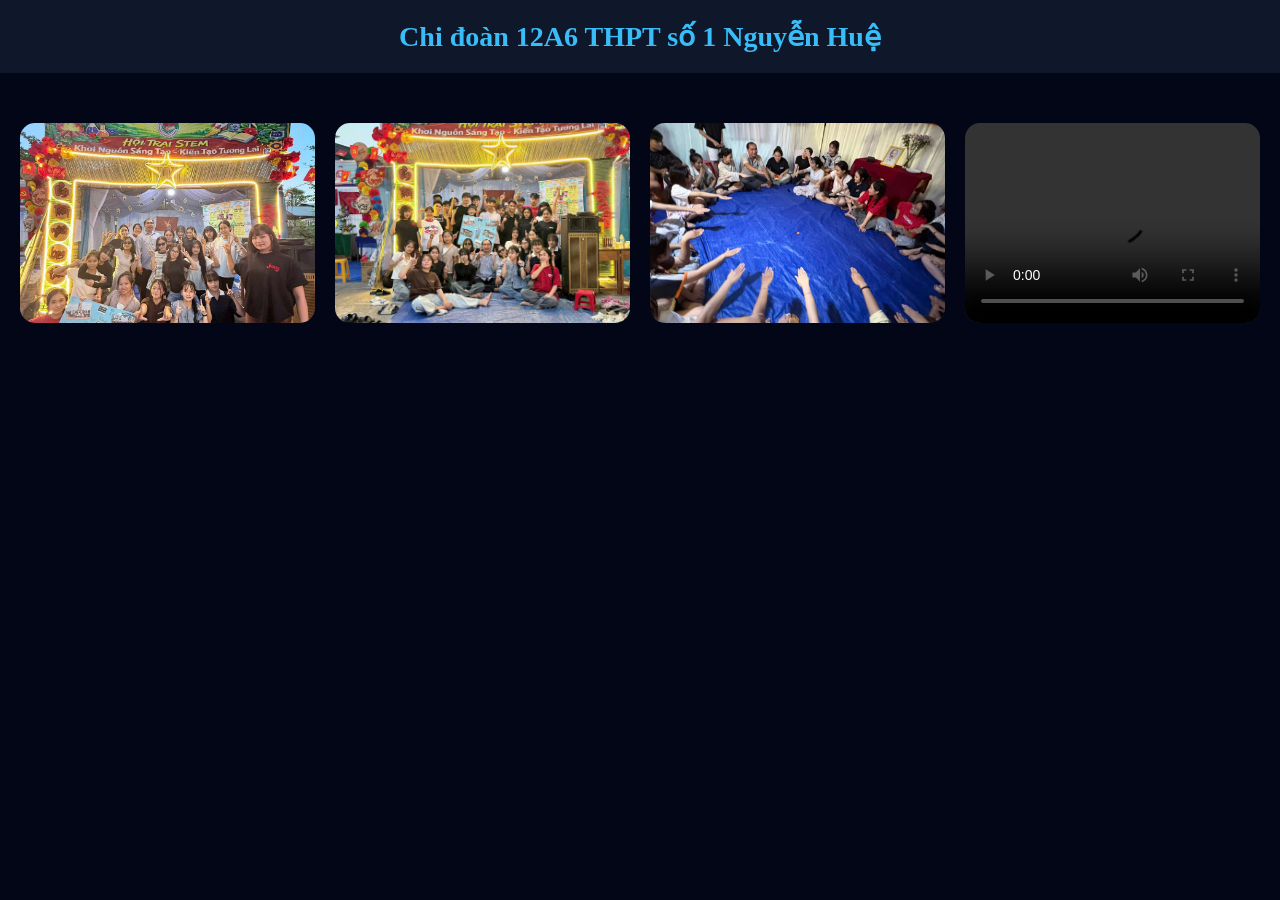
==== 12a6.html @ 1a135128 "Add files via upload" ====
<!DOCTYPE html>
<html lang="vi">
<head>
<meta charset="UTF-8">
<meta name="viewport" content="width=device-width, initial-scale=1.0">
<title>Sự kiện</title>

<style>
* {
    margin: 0;
    padding: 0;
    box-sizing: border-box;
}

body {
    background: #020617;
    color: white;
}

/* HEADER */
header {
    background: #0f172a;
    padding: 20px;
    text-align: center;
}

header h2 {
    color: #38bdf8;
    font-family: cursive;
    font-size: 28px;
}

/* GALLERY */
.gallery {
    padding: 50px 20px;
    display: grid;
    grid-template-columns: repeat(auto-fit, minmax(250px, 1fr));
    gap: 20px;
}

/* IMAGE + VIDEO */
.gallery img,
.gallery video {
    width: 100%;
    height: 200px;
    object-fit: cover;
    border-radius: 15px;
    cursor: pointer;
    transition: 0.3s;
}

.gallery img:hover,
.gallery video:hover {
    transform: scale(1.05);
}

/* LIGHTBOX */
.lightbox {
    display: none;
    position: fixed;
    z-index: 2000;
    padding-top: 50px;
    left: 0;
    top: 0;
    width: 100%;
    height: 100%;
    background: rgba(0,0,0,0.9);
}

.lightbox img {
    margin: auto;
    display: block;
    max-width: 80%;
    max-height: 80%;
    border-radius: 10px;
}

/* Nút đóng */
.close {
    position: absolute;
    top: 20px;
    right: 40px;
    color: white;
    font-size: 35px;
    cursor: pointer;
}
</style>

</head>
<body>

<header>
    <h2>Chi đoàn 12A6 THPT số 1 Nguyễn Huệ</h2>
</header>

<section class="gallery">
    <!-- 3 ảnh -->
    <img src="h1.jpg" onclick="openImg(this.src)">
    <img src="h2.jpg" onclick="openImg(this.src)">
    <img src="h3.jpg" onclick="openImg(this.src)">

    <!-- video -->
    <video controls>
        <source src="video.mp4" type="video/mp4">
    </video>
</section>

<!-- LIGHTBOX -->
<div id="lightbox" class="lightbox">
    <span class="close" onclick="closeImg()">&times;</span>
    <img id="lightbox-img">
</div>

<script>
function openImg(src) {
    document.getElementById("lightbox").style.display = "block";
    document.getElementById("lightbox-img").src = src;
}

function closeImg() {
    document.getElementById("lightbox").style.display = "none";
}
</script>

</body>
</html>
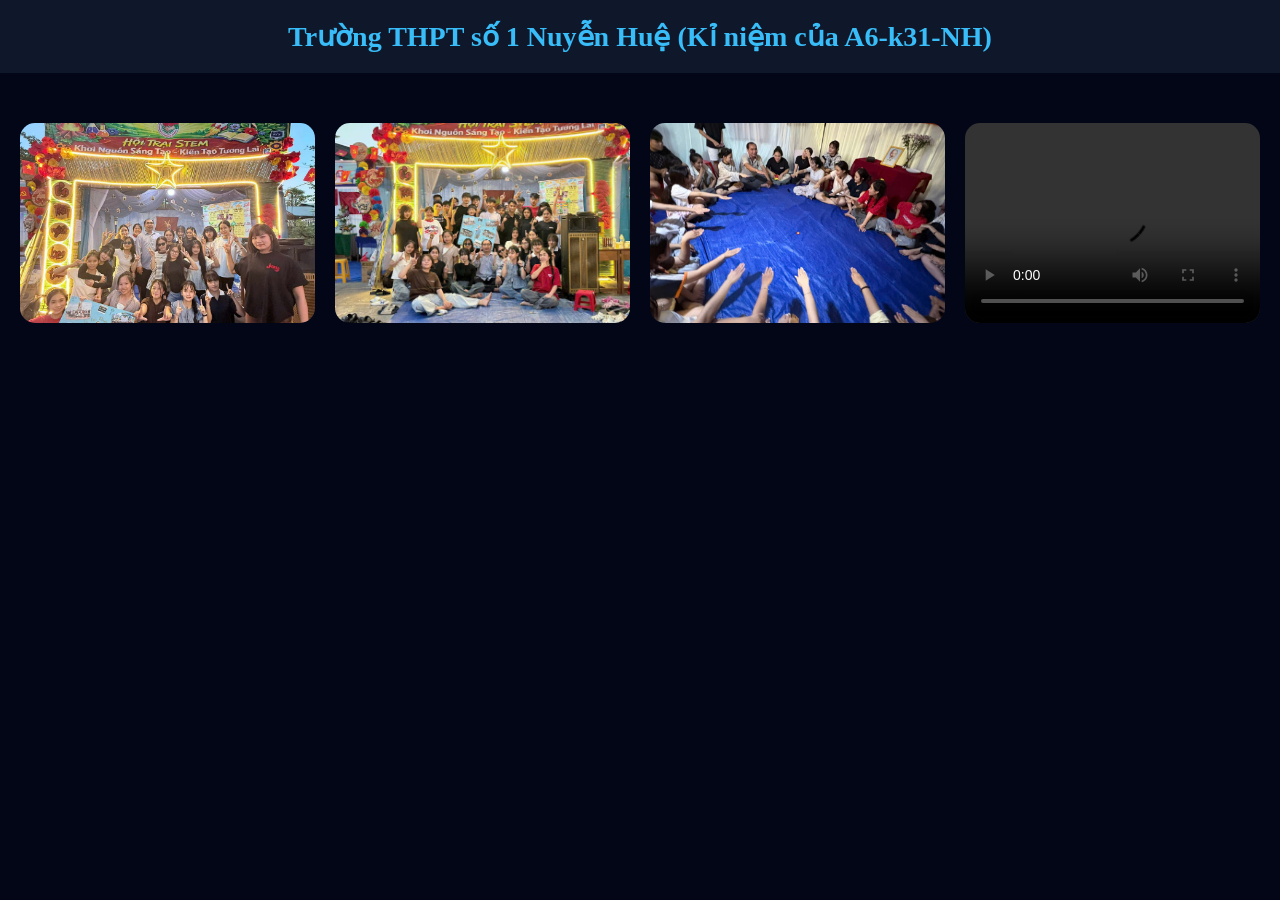
==== commit 4737083e: "Modify header title and add commemorative note Updated header title and added a commemorative note." ====
--- a/12a6.html
+++ b/12a6.html
@@ -90,7 +90,10 @@
 <body>
 
 <header>
-    <h2>Chi đoàn 12A6 THPT số 1 Nguyễn Huệ</h2>
+    <h2>Trường THPT số 1 Nuyễn Huệ 
+        (Kỉ niệm của A6-k31-NH)
+    </h2>
+    
 </header>
 
 <section class="gallery">
@@ -123,4 +126,4 @@
 </script>
 
 </body>
-</html>+</html>
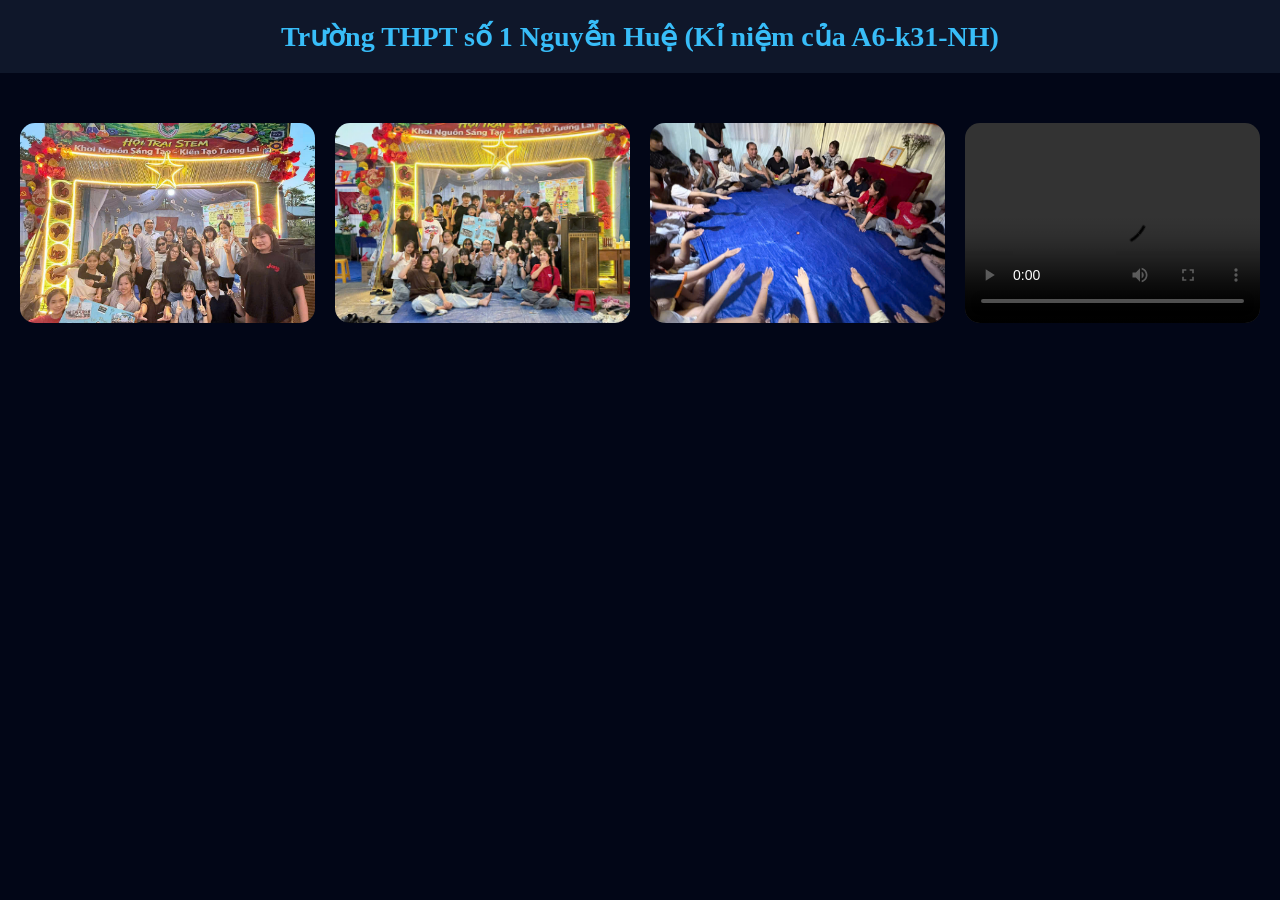
==== commit 44727d11: "Update 12a6.html" ====
--- a/12a6.html
+++ b/12a6.html
@@ -59,19 +59,21 @@
     display: none;
     position: fixed;
     z-index: 2000;
-    padding-top: 50px;
     left: 0;
     top: 0;
     width: 100%;
     height: 100%;
-    background: rgba(0,0,0,0.9);
+    background: rgba(0,0,0,0.95);
+
+    /* căn giữa ảnh */
+    align-items: center;
+    justify-content: center;
 }
 
+/* ảnh fullscreen */
 .lightbox img {
-    margin: auto;
-    display: block;
-    max-width: 80%;
-    max-height: 80%;
+    max-width: 95%;
+    max-height: 95%;
     border-radius: 10px;
 }
 
@@ -90,10 +92,9 @@
 <body>
 
 <header>
-    <h2>Trường THPT số 1 Nuyễn Huệ 
+    <h2>Trường THPT số 1 Nguyễn Huệ 
         (Kỉ niệm của A6-k31-NH)
     </h2>
-    
 </header>
 
 <section class="gallery">
@@ -109,15 +110,18 @@
 </section>
 
 <!-- LIGHTBOX -->
-<div id="lightbox" class="lightbox">
+<div id="lightbox" class="lightbox" onclick="closeImg()">
     <span class="close" onclick="closeImg()">&times;</span>
     <img id="lightbox-img">
 </div>
 
 <script>
 function openImg(src) {
-    document.getElementById("lightbox").style.display = "block";
-    document.getElementById("lightbox-img").src = src;
+    const lightbox = document.getElementById("lightbox");
+    const img = document.getElementById("lightbox-img");
+
+    img.src = src;
+    lightbox.style.display = "flex";
 }
 
 function closeImg() {
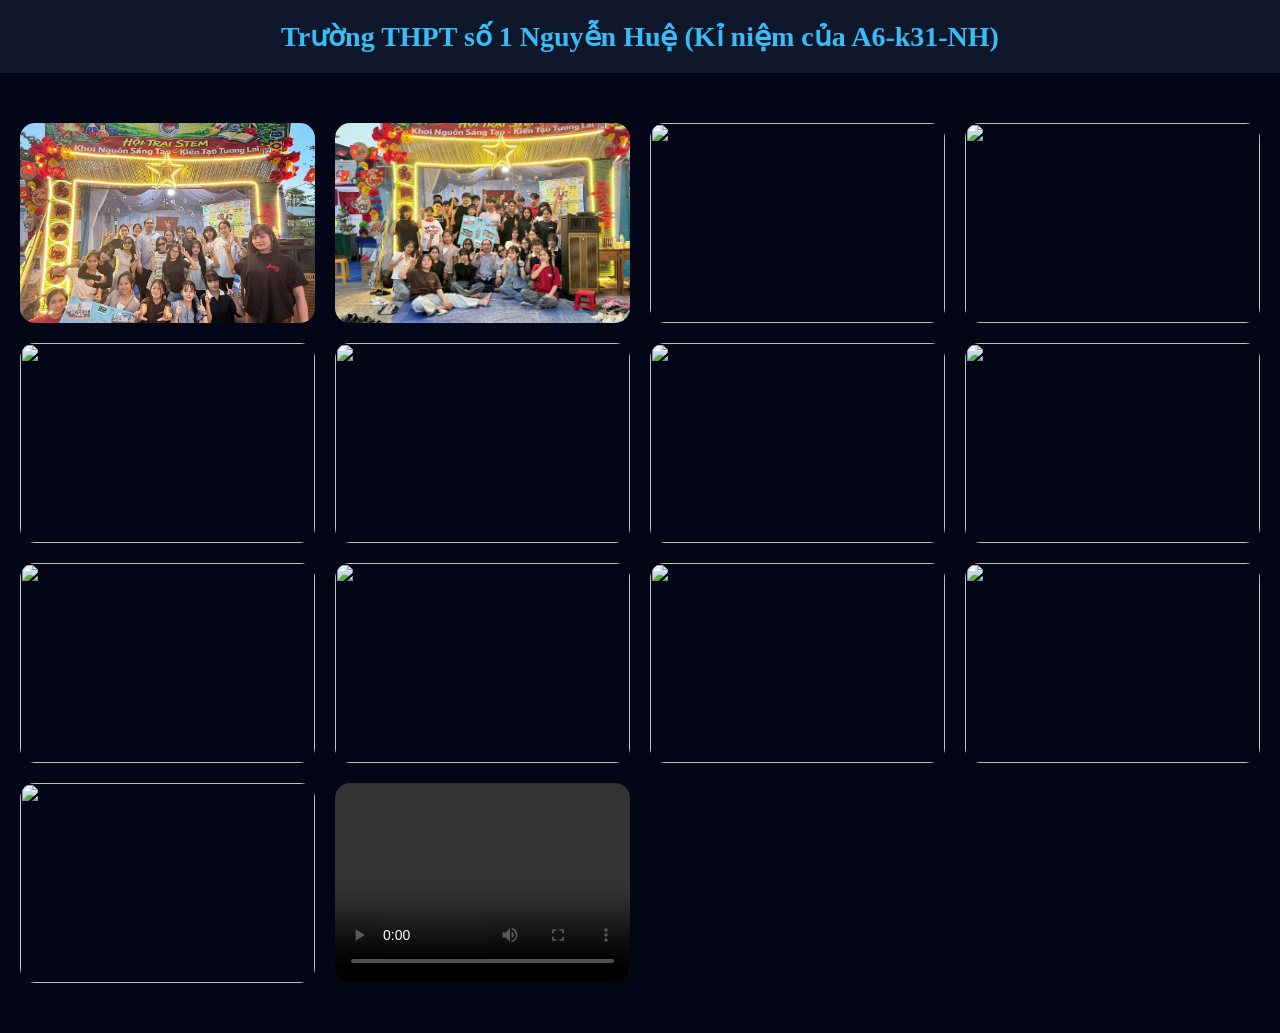
==== commit d75ba9cd: "Update 12a6.html" ====
--- a/12a6.html
+++ b/12a6.html
@@ -102,6 +102,17 @@
     <img src="h1.jpg" onclick="openImg(this.src)">
     <img src="h2.jpg" onclick="openImg(this.src)">
     <img src="h3.jpg" onclick="openImg(this.src)">
+    <img src="h4.jpg" onclick="openImg(this.src)">
+    <img src="h6.jpg" onclick="openImg(this.src)">
+    <img src="h7.jpg" onclick="openImg(this.src)">
+    <img src="h8.jpg" onclick="openImg(this.src)">
+    <img src="h9.jpg" onclick="openImg(this.src)">
+    <img src="h10.jpg" onclick="openImg(this.src)">
+    <img src="h11.jpg" onclick="openImg(this.src)">
+    <img src="h12.jpg" onclick="openImg(this.src)">
+    <img src="h13.jpg" onclick="openImg(this.src)">
+    <img src="h14.jpg" onclick="openImg(this.src)">
+
 
     <!-- video -->
     <video controls>
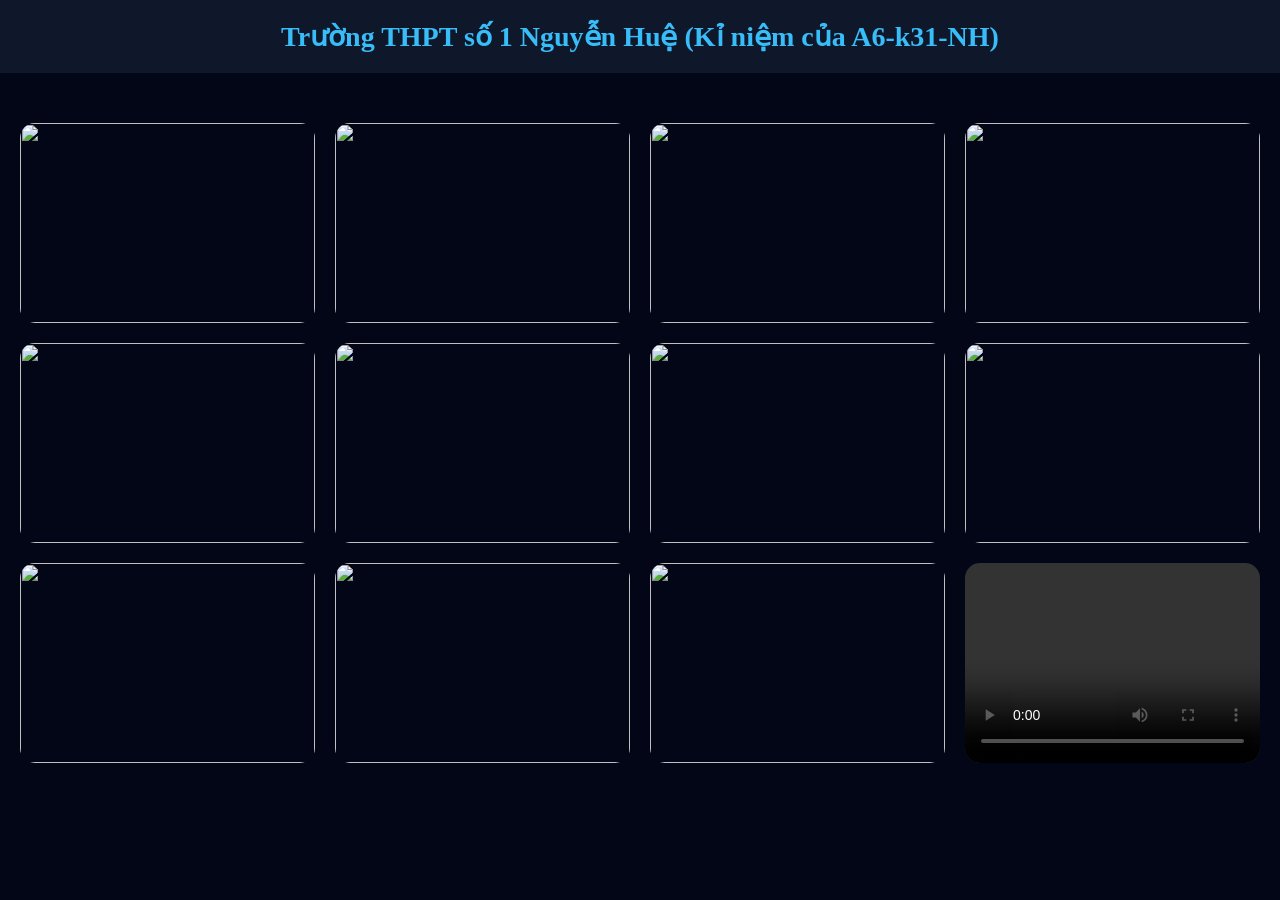
==== commit d8db268c: "Update 12a6.html" ====
--- a/12a6.html
+++ b/12a6.html
@@ -103,15 +103,14 @@
     <img src="h2.jpg" onclick="openImg(this.src)">
     <img src="h3.jpg" onclick="openImg(this.src)">
     <img src="h4.jpg" onclick="openImg(this.src)">
+    <img src="h5.jpg" onclick="openImg(this.src)">
     <img src="h6.jpg" onclick="openImg(this.src)">
     <img src="h7.jpg" onclick="openImg(this.src)">
     <img src="h8.jpg" onclick="openImg(this.src)">
     <img src="h9.jpg" onclick="openImg(this.src)">
     <img src="h10.jpg" onclick="openImg(this.src)">
     <img src="h11.jpg" onclick="openImg(this.src)">
-    <img src="h12.jpg" onclick="openImg(this.src)">
-    <img src="h13.jpg" onclick="openImg(this.src)">
-    <img src="h14.jpg" onclick="openImg(this.src)">
+ 
 
 
     <!-- video -->
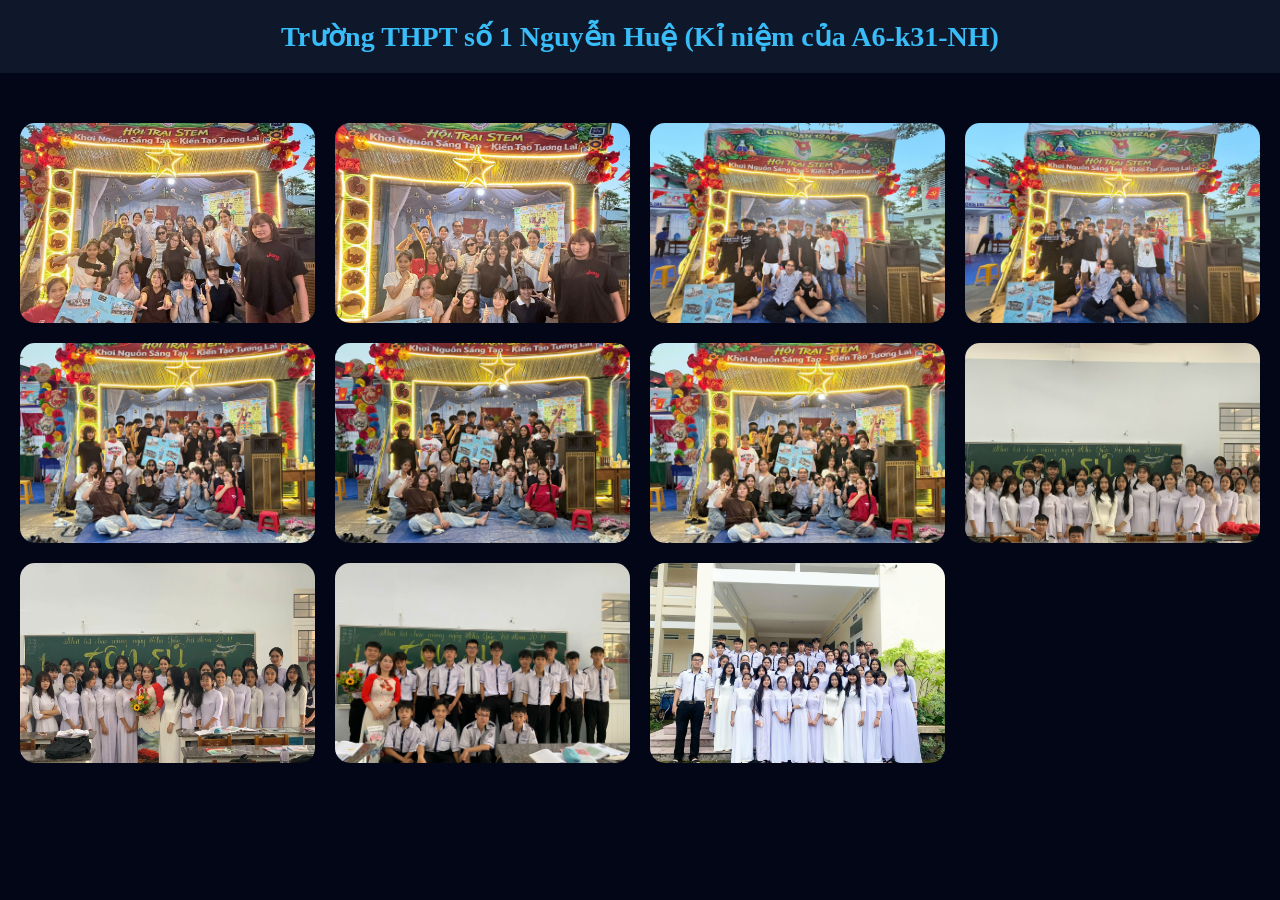
==== commit 84b7e77c: "Update 12a6.html" ====
--- a/12a6.html
+++ b/12a6.html
@@ -3,7 +3,7 @@
 <head>
 <meta charset="UTF-8">
 <meta name="viewport" content="width=device-width, initial-scale=1.0">
-<title>Sự kiện</title>
+<title>Kỉ niệm</title>
 
 <style>
 * {
@@ -113,10 +113,6 @@
  
 
 
-    <!-- video -->
-    <video controls>
-        <source src="video.mp4" type="video/mp4">
-    </video>
 </section>
 
 <!-- LIGHTBOX -->
